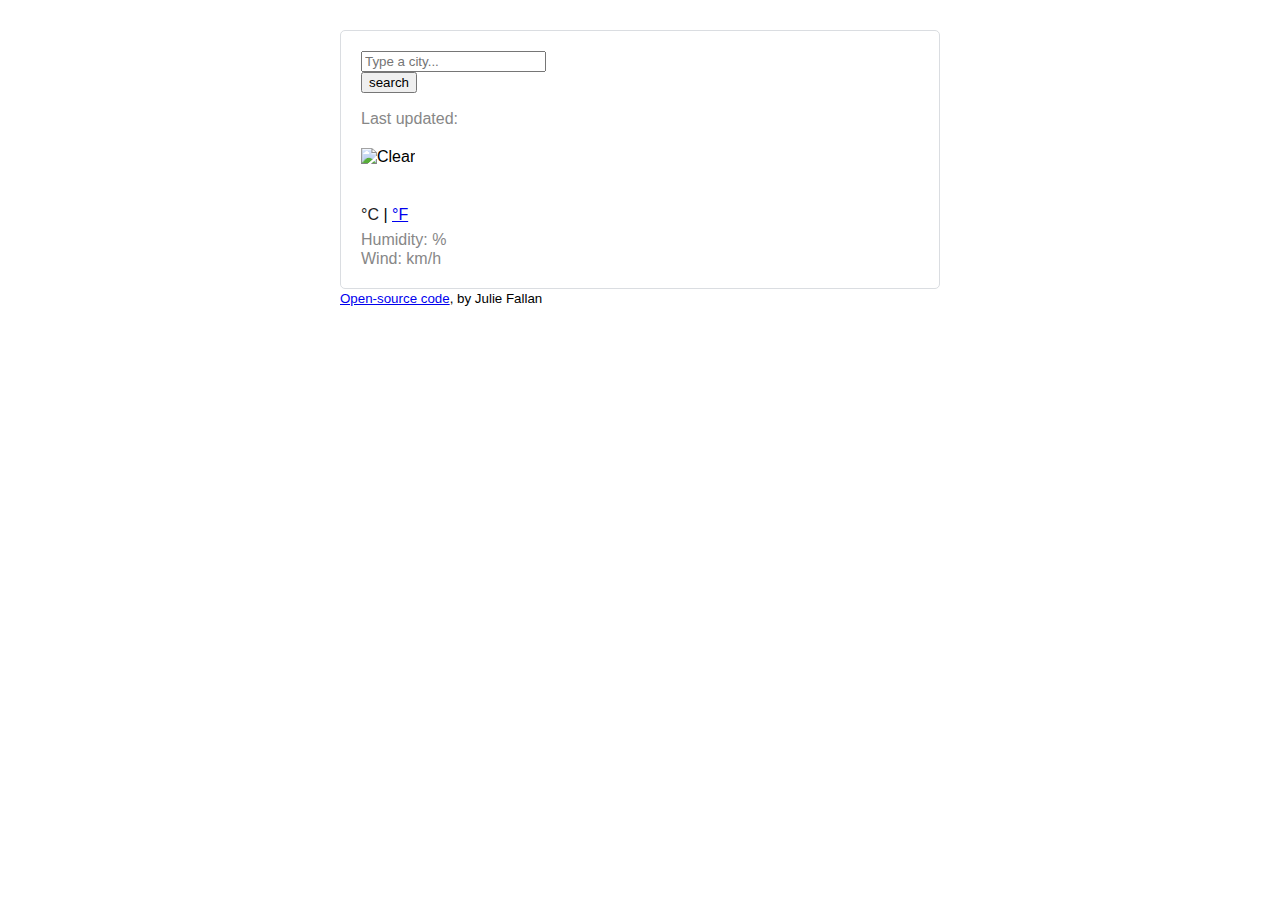
==== index.html @ 57242706 "moved folders" ====
<!DOCTYPE html>
<html lang="en">
  <head>
    <meta charset="UTF-8" />
    <meta http-equiv="X-UA-Compatible" content="IE=edge" />
    <meta name="viewport" content="width=device-width, initial-scale=1.0" />
    <link
      href="https://cdn.jsdelivr.net/npm/bootstrap@5.1.0/dist/css/bootstrap.min.css"
      rel="stylesheet"
      integrity="sha384-KyZXEAg3QhqLMpG8r+8fhAXLRk2vvoC2f3B09zVXn8CA5QIVfZOJ3BCsw2P0p/We"
      crossorigin="anonymous"
    />
    <script src="https://cdn.jsdelivr.net/npm/axios/dist/axios.min.js"></script>

    <link rel="stylesheet" href="style.css" />
    <title>Weather App</title>
  </head>
  <body>
    <div class="container">
      <div class="weather-app-wrapper">
        <div class="weather-app">
          <form id="search-form" class="mb-3">
            <div class="row">
              <div class="col-9">
            <input type="search" placeholder="Type a city..."
            class="form-control" id="city-input" autocomplete="off" />
            </div>
            <div class="col-3">
            <input type="submit" value="search" class="btn btn-primary w-100"/>
            </div>
            </div>
          </form>
          <div class="overview">
          <h1 id="city"></h1>
          <ul>
            <li>Last updated: <span id="date"></span></li>
            <li id="description"></li>
          </ul>
          </div>
          <div class="row">
            <div class="col-6">
              <div class="d-flex weather-temperature">
              <img
                src=""
                alt="Clear"
                id="icon"
                class="float-left"
              />
              <div class="float-left">
              <strong id="temperature"></strong><span class="units">
                <a href="#" id="celsius-link" class="active" >°C</a> | 
                <a href="#" id="fahrenheit-link">°F</a></span>
              </div>
              </div>
              </div>
          <div class="col-6">
            <ul>
              <li>Humidity: <span id="humidity"></span>%</li>
              <li>Wind: <span id="wind"></span> km/h</li>
            </ul>
          </div>
        </div>
        
      </div>
      <small>
          <a href="https://github.com/FallJ/Weather-app-vanilla" target="_blank"
            >Open-source code</a
          >, by Julie Fallan
        </small>
    </div>
    <script src="index.js"></script>
  </body>
</html>
---- style.css ----
body {
  font-family: arial, sans-serif;
}

h1 {
  color: #878787;
  font-size: 24px;
  font-weight: 100;
  line-height: 28px;
  margin-bottom: 0;
}

ul {
  margin: 0;
  padding: 0;
}

li {
  list-style: none;
  margin: 0;
  padding: 0;
  color: #878787;
  font-size: 16px;
  font-weight: 100;
  line-height: 19px;
}

li:first-letter {
  text-transform: capitalize;
}

.weather-app-wrapper {
  max-width: 600px;
  margin: 30px auto;
}
.weather-app {
  padding: 20px;
  border: 1px solid #dadde1;
  border-radius: 5px;
}

.overview {
  margin-bottom: 20px;
}

.weather-temperature img {
  margin-right: 10px;
  height: 64px;
  width: 64px;
}

.weather-temperature strong {
  color: rgb(33, 33, 33);
  font-size: 64px;
  line-height: 1;
  font-weight: 400;
}

.weather-temperature .units {
  position: relative;
  font-size: 16px;
  top: -34;
}

.weather-temperature .active {
  color: rgb(33, 33, 33);
  cursor: default;
  text-decoration: none;
}

.weather-temperature .active:hover {
  text-decoration: none;
}
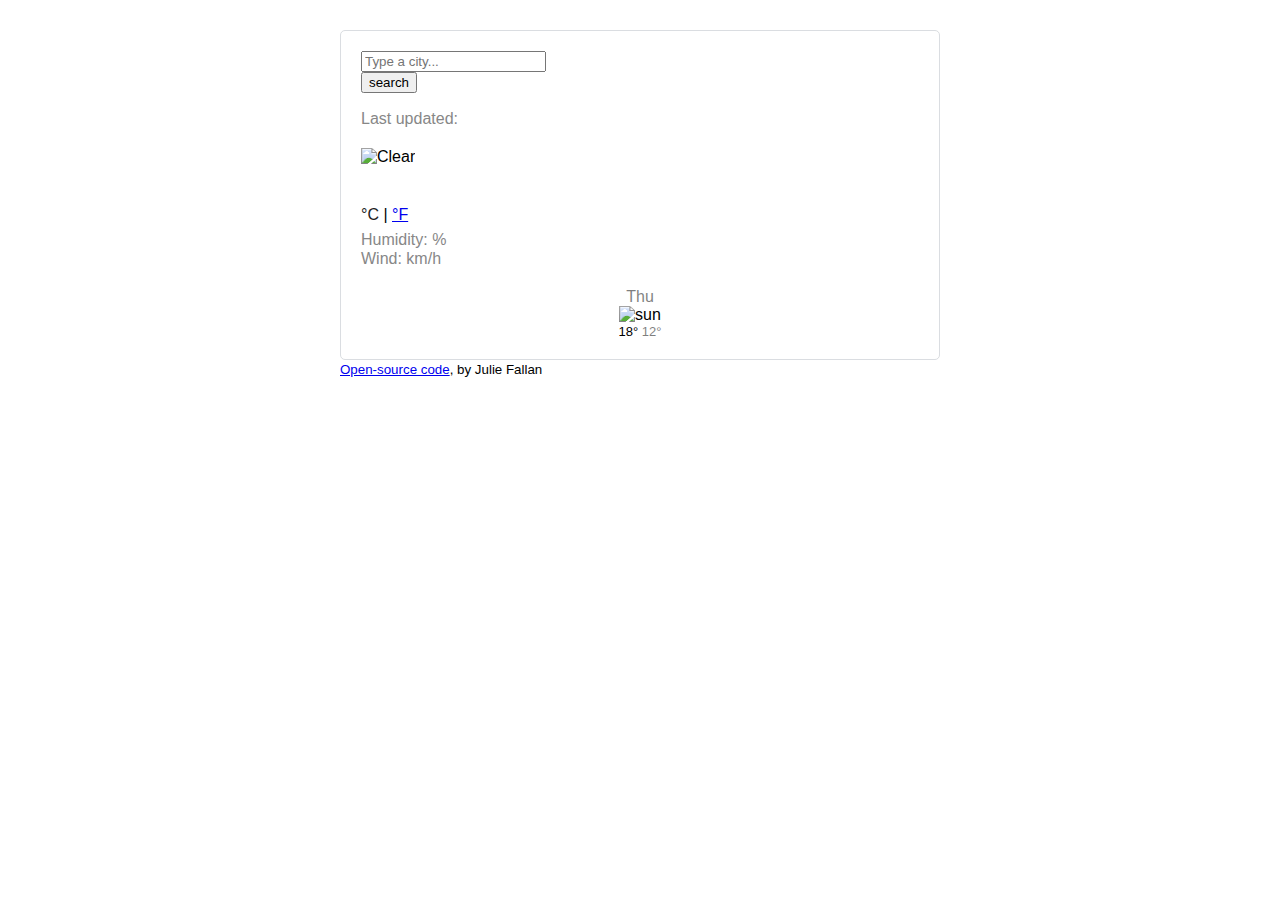
==== commit a1de9930: "added forecast HTML and CSS" ====
--- a/index.html
+++ b/index.html
@@ -4,12 +4,7 @@
     <meta charset="UTF-8" />
     <meta http-equiv="X-UA-Compatible" content="IE=edge" />
     <meta name="viewport" content="width=device-width, initial-scale=1.0" />
-    <link
-      href="https://cdn.jsdelivr.net/npm/bootstrap@5.1.0/dist/css/bootstrap.min.css"
-      rel="stylesheet"
-      integrity="sha384-KyZXEAg3QhqLMpG8r+8fhAXLRk2vvoC2f3B09zVXn8CA5QIVfZOJ3BCsw2P0p/We"
-      crossorigin="anonymous"
-    />
+    <link href="https://cdn.jsdelivr.net/npm/bootstrap@5.1.1/dist/css/bootstrap.min.css" rel="stylesheet" integrity="sha384-F3w7mX95PdgyTmZZMECAngseQB83DfGTowi0iMjiWaeVhAn4FJkqJByhZMI3AhiU" crossorigin="anonymous">
     <script src="https://cdn.jsdelivr.net/npm/axios/dist/axios.min.js"></script>
 
     <link rel="stylesheet" href="style.css" />
@@ -59,6 +54,21 @@
               <li>Wind: <span id="wind"></span> km/h</li>
             </ul>
           </div>
+          <div class="weather-forecast">
+            <div class="row">
+             <div class="col-2">
+               <div class="weather-forecast-date">
+               Thu
+               </div>
+               <img src="http://openweathermap.org/img/wn/01d@2x.png" 
+               alt="sun" width="42" />
+               <div class="weather-forecast-temperatures">
+               <span class="forecast-temperature-max">18°</span>
+                <span class="forecast-temperature-min">12°</span>
+               </div>
+             </div> 
+            </div>
+          </div>
         </div>
         
       </div>
--- a/style.css
+++ b/style.css
@@ -71,3 +71,22 @@
 .weather-temperature .active:hover {
   text-decoration: none;
 }
+
+.weather-forecast {
+  margin-top: 20px;
+  text-align: center;
+  color: #000;
+}
+
+.weather-forecast-date {
+  font-size: 16px;
+  opacity: 0.5;
+}
+
+.forecast-temperature-min {
+  opacity: 0.5;
+}
+
+.weather-forecast-temperatures {
+  font-size: 13px;
+}
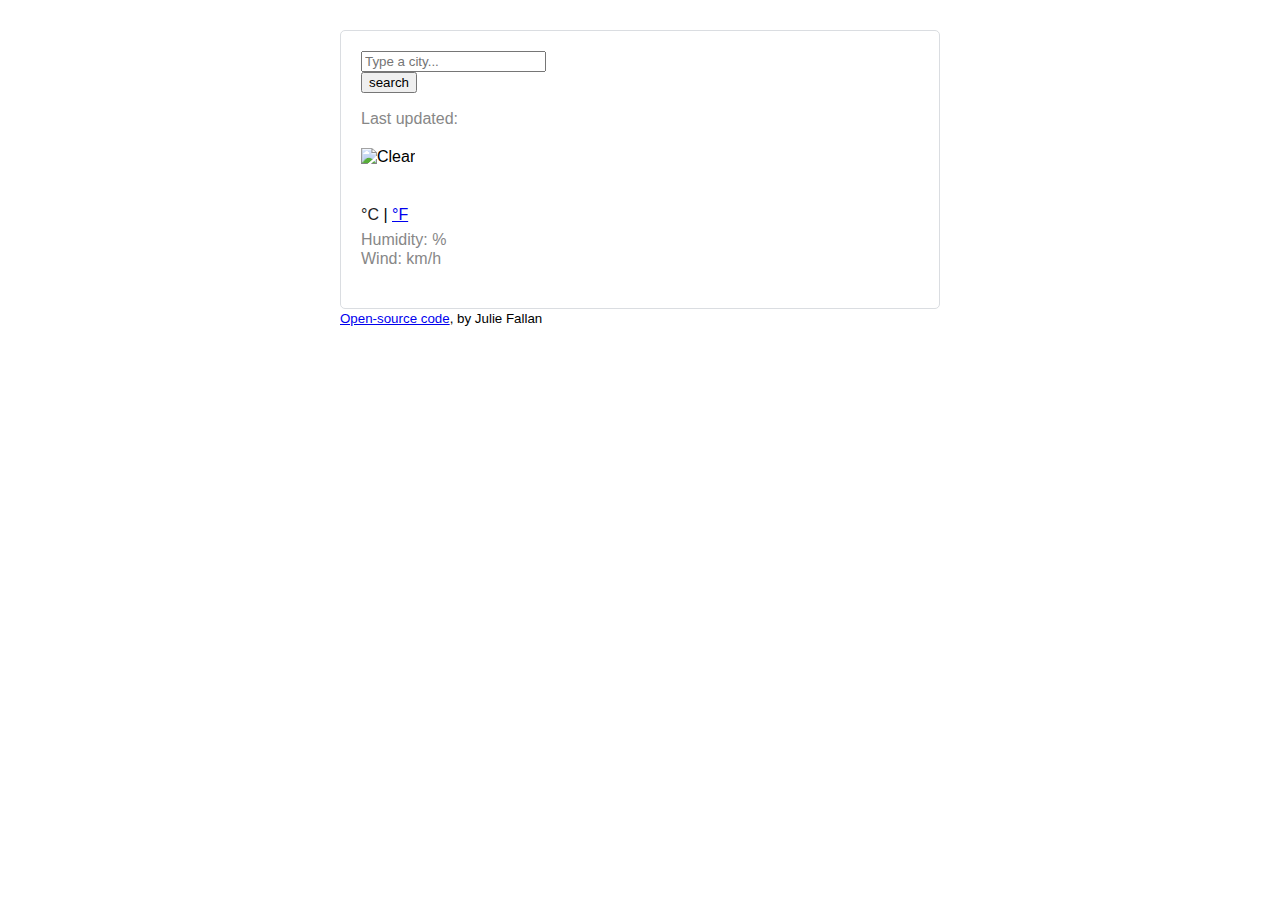
==== commit 4db5c89f: "added apiurl to get forecast" ====
--- a/index.html
+++ b/index.html
@@ -54,24 +54,10 @@
               <li>Wind: <span id="wind"></span> km/h</li>
             </ul>
           </div>
-          <div class="weather-forecast">
-            <div class="row">
-             <div class="col-2">
-               <div class="weather-forecast-date">
-               Thu
-               </div>
-               <img src="http://openweathermap.org/img/wn/01d@2x.png" 
-               alt="sun" width="42" />
-               <div class="weather-forecast-temperatures">
-               <span class="forecast-temperature-max">18°</span>
-                <span class="forecast-temperature-min">12°</span>
-               </div>
-             </div> 
+          <div class="weather-forecast" id="forecast">
             </div>
-          </div>
         </div>
-        
-      </div>
+        </div>
       <small>
           <a href="https://github.com/FallJ/Weather-app-vanilla" target="_blank"
             >Open-source code</a
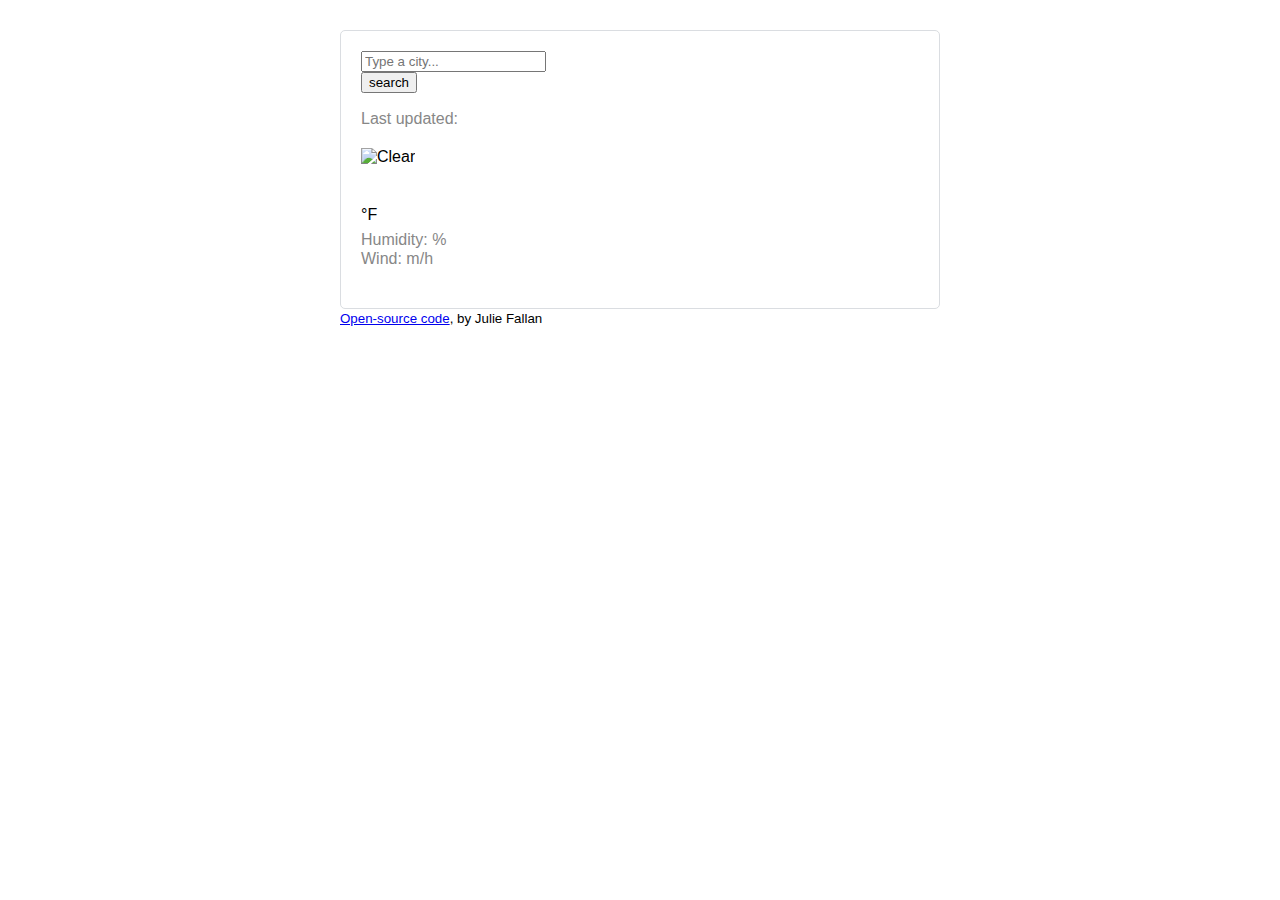
==== commit 2f7e6fc3: "Removed Celsius information" ====
--- a/index.html
+++ b/index.html
@@ -43,15 +43,14 @@
               />
               <div class="float-left">
               <strong id="temperature"></strong><span class="units">
-                <a href="#" id="celsius-link" class="active" >°C</a> | 
-                <a href="#" id="fahrenheit-link">°F</a></span>
+                °F</span>
               </div>
               </div>
               </div>
           <div class="col-6">
             <ul>
               <li>Humidity: <span id="humidity"></span>%</li>
-              <li>Wind: <span id="wind"></span> km/h</li>
+              <li>Wind: <span id="wind"></span> m/h</li>
             </ul>
           </div>
           <div class="weather-forecast" id="forecast">
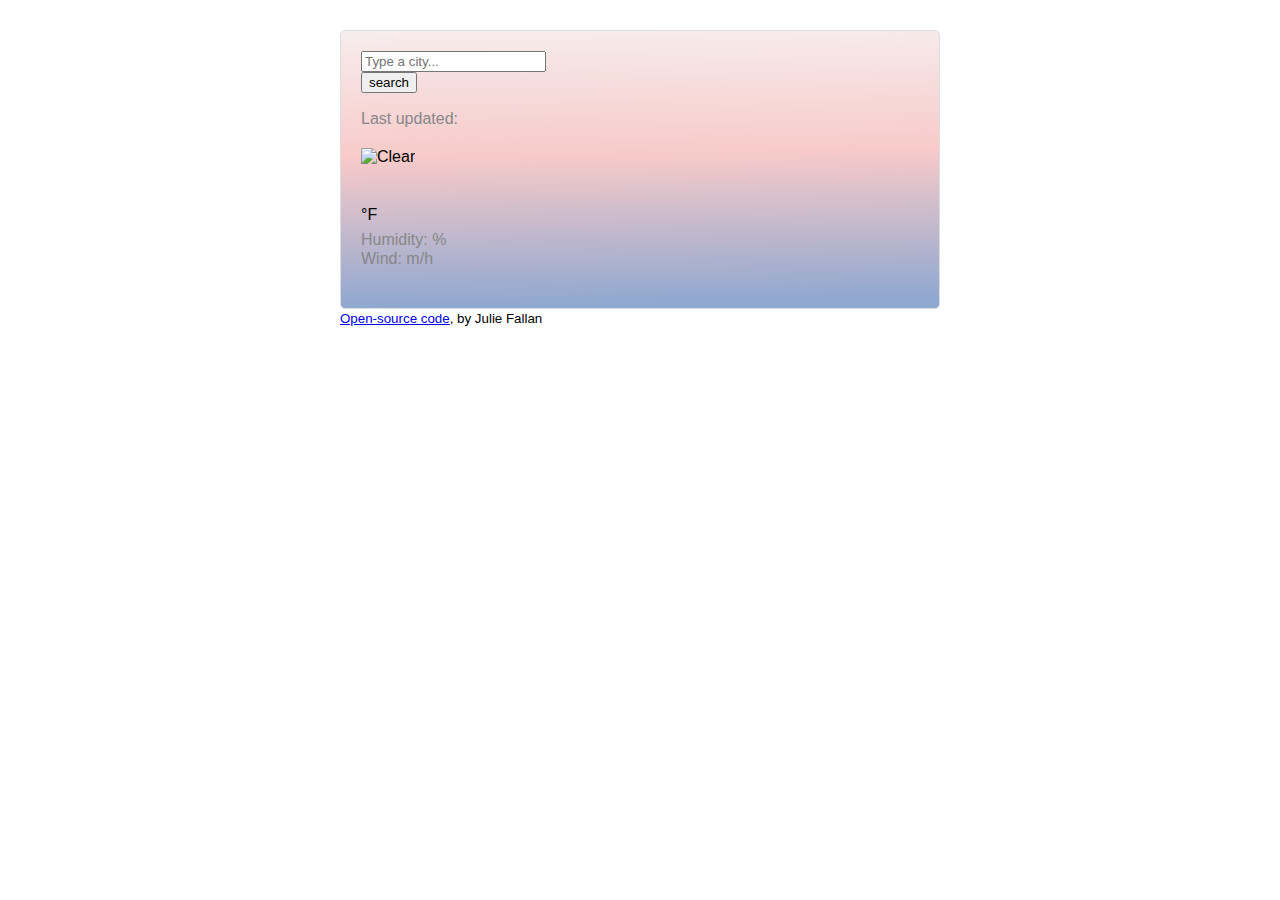
==== commit c9839590: "corrected broken element" ====
--- a/index.html
+++ b/index.html
@@ -22,7 +22,8 @@
             </div>
             <div class="col-3">
             <input type="submit" value="search" class="btn btn-primary w-100"/>
-            </div>
+           
+          </div>
             </div>
           </form>
           <div class="overview">
--- a/style.css
+++ b/style.css
@@ -37,6 +37,12 @@
   padding: 20px;
   border: 1px solid #dadde1;
   border-radius: 5px;
+  background: linear-gradient(
+    179.1deg,
+    rgb(247, 238, 238) -1.9%,
+    rgb(247, 202, 201) 44.9%,
+    rgb(145, 168, 208) 96.1%
+  );
 }
 
 .overview {
@@ -62,16 +68,6 @@
   top: -34;
 }
 
-.weather-temperature .active {
-  color: rgb(33, 33, 33);
-  cursor: default;
-  text-decoration: none;
-}
-
-.weather-temperature .active:hover {
-  text-decoration: none;
-}
-
 .weather-forecast {
   margin-top: 20px;
   text-align: center;
